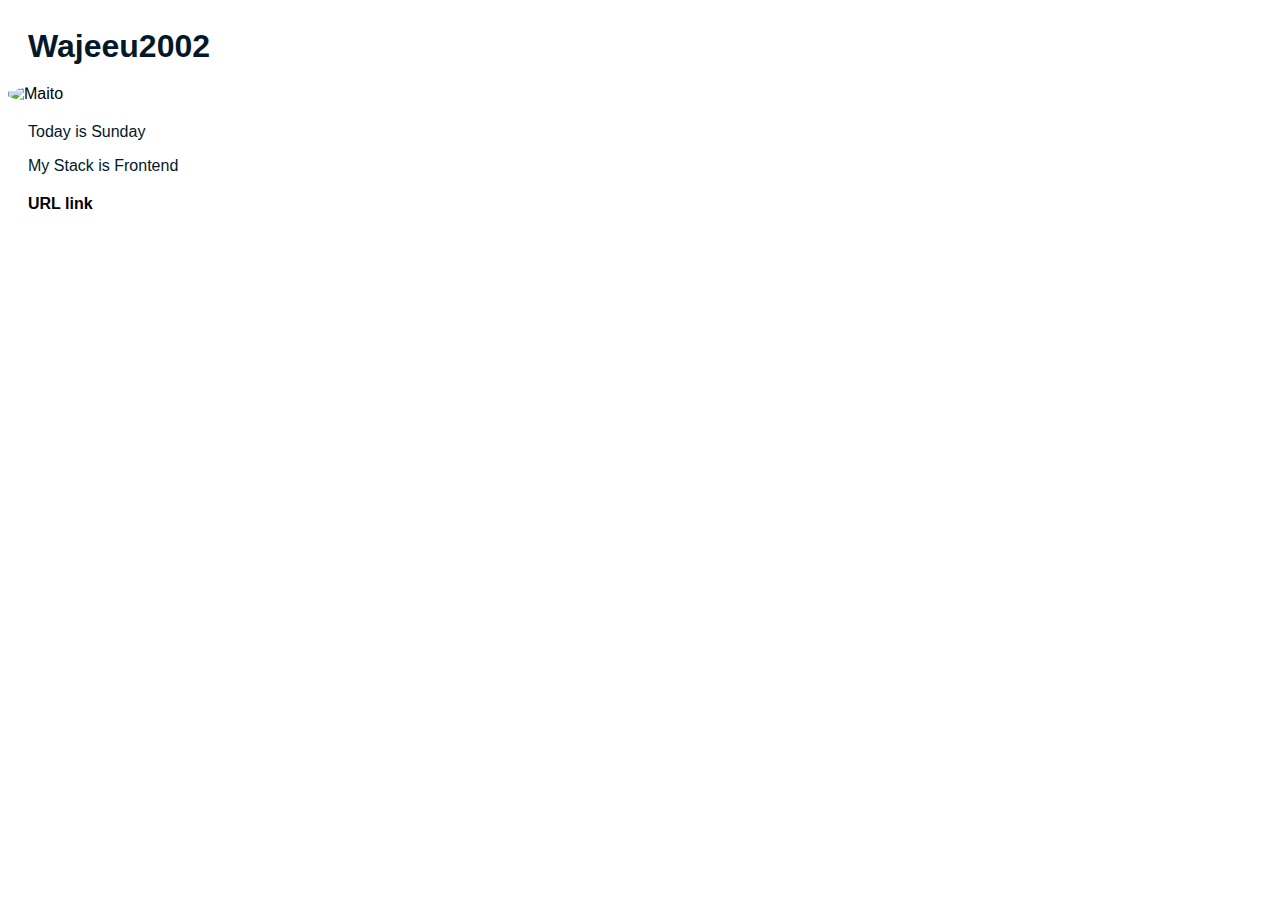
==== HNG Stage One 2/index.html @ afff2dc7 "Add files via upload" ====
<!DOCTYPE html>
<html lang="en">
<head>
    <meta charset="UTF-8">
    <meta http-equiv="X-UA-Compatible" content="IE=edge">
    <meta name="viewport" content="width=device-width, initial-scale=1.0">
    <title>Stage One Task</title>
    <link rel="stylesheet" href="style.css">
    <link rel="preconnect" href="https://fonts.gstatic.com" crossorigin>
    <link href="https://fonts.googleapis.com/css2?family=Montserrat:ital,wght@0,400;0,500;0,600;1,400&family=Poppins:wght@400;600;700;800;900&family=Space+Grotesk:wght@300;400;500;600;700&display=swap" rel="stylesheet">
    
</head>
<body>
    <div class="intro">
    <h1 data-testid="slackUserName"> Wajeeu2002 </h1>
    <img src="C:\Users\HP\Desktop\HNG Stage One 2\myimg.png" alt="Maito" data-testid="slackDisplayImage">
    </div>
    <div class="profile">
    <p id="day" data-testid="currentDayOfTheWeek"></p>
    <p id="time" data-testid="currentUTCTime"></p>
    <p data-testid="myTrack"> My Stack is Frontend </p>
    </div>
    <a href="" data-testid="githubURL"> URL link</a>
<script type="text/javascript" src="index.js" ></script>
</body>
</html>
---- HNG Stage One 2/style.css ----
body{
    font-family: Arial, Helvetica, sans-serif;
    background-color:rgba(255, 255, 255, 0.833);
  }
  img{
    width: 200px;  
    border-radius:40%;
  }
  h1{
    color:rgb(4, 24, 41);
    margin: 20px;
  }
  .intro{
    display: flex;
    flex-direction: column;
  }
  
  .profile{
    color: rgb(4, 24, 41);
    margin: 20px;
  }
  a{
    text-decoration: none;
    color: black;
    margin: 20px;
    font-weight: bolder;
  }
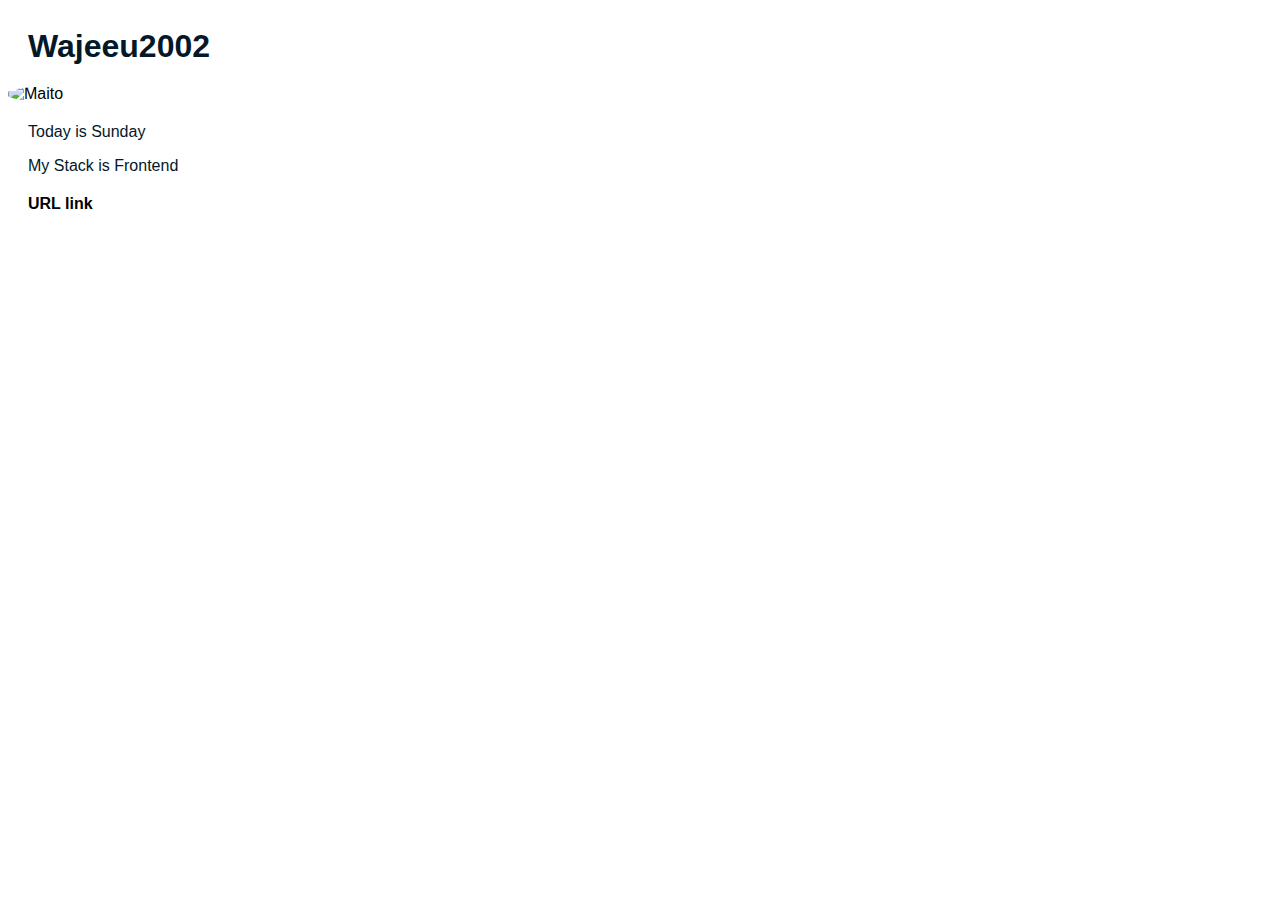
==== commit 08e4ad84: "Update index.html" ====
--- a/HNG Stage One 2/index.html
+++ b/HNG Stage One 2/index.html
@@ -20,7 +20,7 @@
     <p id="time" data-testid="currentUTCTime"></p>
     <p data-testid="myTrack"> My Stack is Frontend </p>
     </div>
-    <a href="" data-testid="githubURL"> URL link</a>
+    <a href="https://github.com/Wajeeu2002/Hng.git" data-testid="githubURL"> URL link</a>
 <script type="text/javascript" src="index.js" ></script>
 </body>
-</html>+</html>
